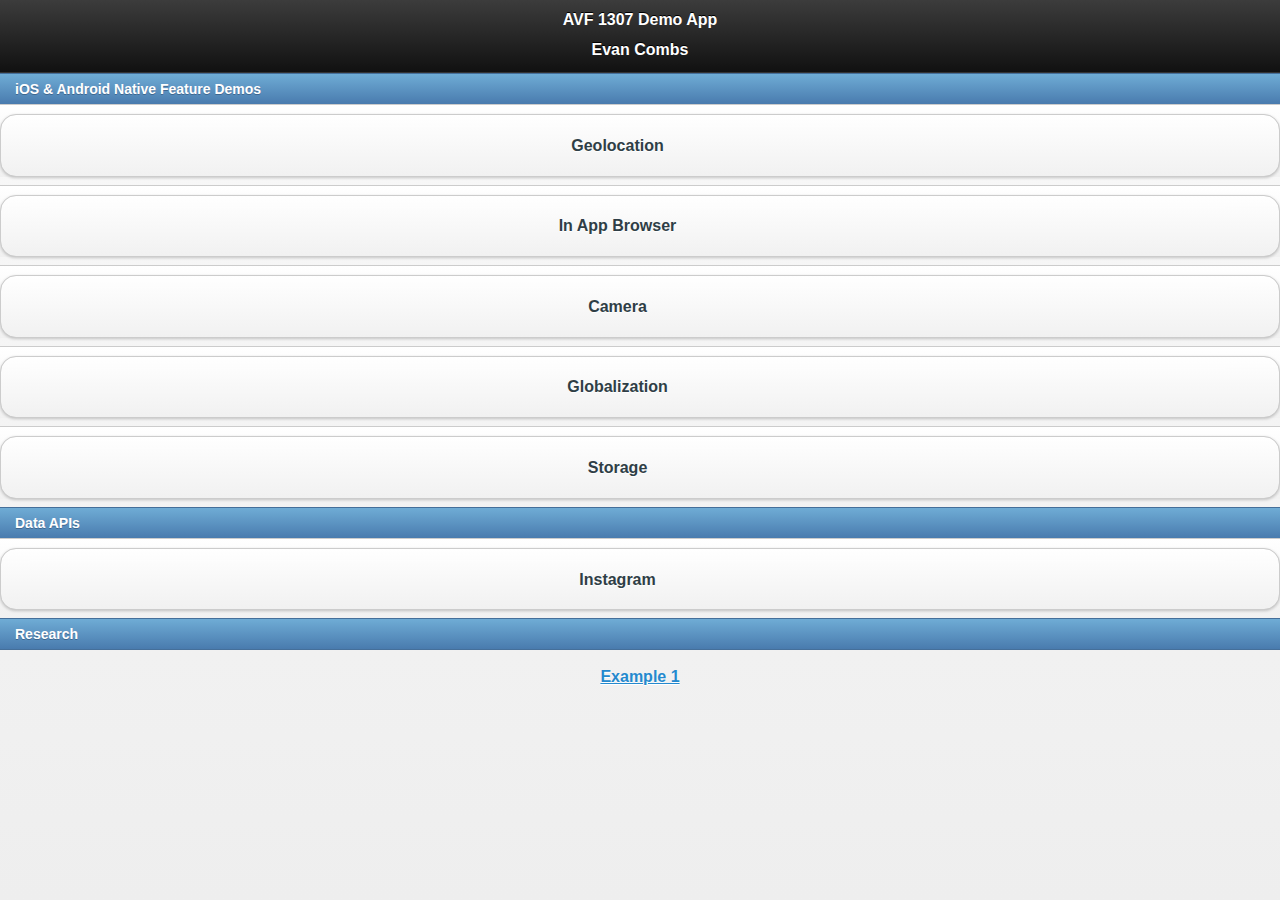
==== myiOSProject/www/index.html @ 601bd819 "more instagam" ====
<!DOCTYPE html>
<!--
    Licensed to the Apache Software Foundation (ASF) under one
    or more contributor license agreements.  See the NOTICE file
    distributed with this work for additional information
    regarding copyright ownership.  The ASF licenses this file
    to you under the Apache License, Version 2.0 (the
    "License"); you may not use this file except in compliance
    with the License.  You may obtain a copy of the License at

    http://www.apache.org/licenses/LICENSE-2.0

    Unless required by applicable law or agreed to in writing,
    software distributed under the License is distributed on an
    "AS IS" BASIS, WITHOUT WARRANTIES OR CONDITIONS OF ANY
     KIND, either express or implied.  See the License for the
    specific language governing permissions and limitations
    under the License.
-->
<html>
    <head>
        <meta charset="utf-8" />
        <meta name="format-detection" content="telephone=no" />
        <meta name="viewport" content="user-scalable=no, initial-scale=1, maximum-scale=1, minimum-scale=1, width=device-width, height=device-height, target-densitydpi=device-dpi" />
        <link rel="stylesheet" href="css/jquery.mobile-1.3.1.min.css">
        <link rel="stylesheet" type="text/css" href="css/css.css" />
        <title>Home</title>
    </head>
    <body>
        
        <section id="home" data-role="page">
        	<div data-role="header" data-position="fixed">
        		<h1>AVF 1307 Demo App</h1>
        		<h3>Evan Combs</h3>
        	</div>
        	<div data-role="content">
        		<div>
        			<ul data-role="listview">
        				<li data-role="list-divider">iOS & Android Native Feature Demos</li>
        				<li><a href="#placeholder" data-role="button">Geolocation</a></li>
        				<li><a href="#placeholder" data-role="button">In App Browser</a></li>
        				<li><a href="#placeholder" data-role="button">Camera</a></li>
        				<li><a href="#placeholder" data-role="button">Globalization</a></li>
        				<li><a href="#placeholder" data-role="button">Storage</a></li>

        				<li data-role="list-divider">Data APIs</li>
        				<li><a href="https://instagram.com/oauth/authorize/?client_id=0560a6ec21c9ca7459c21d3dd5788&redirect_uri=http://b58855.github.io/AVFW/myiOSProject/www/index.html#instagram&response_type=token" data-role="button">Instagram</a></li>

        				<li data-role="list-divider">Research</li>
        				<br/>
        				<a href="#placeholder">Example 1</a>
        			</ul>
        		</div>
        		<br/><br/>
        	</div>
        </section>
        
        <section id="instagram" data-role="page">
        	<ul>
        	</ul>
        </section>
        
        <section id="twitter" data-role="page">
        	<ul>
        	</ul>
        </section>
        
        <section id="placeholder" data-role="page">
        	<div data-role="header" data-position="fixed">
        		<h1>AVF 1307 Demo App</h1>
        		<h3>Evan Combs</h3>
        	</div>
        </section>
        
        
        <script src="js/jquery-1.9.1.min.js"></script>
		<script src="js/jquery.mobile-1.3.1.min.js"></script>
        <script type="text/javascript" src="cordova.js"></script>
        <script type="text/javascript" src="js/index.js"></script>
        <script type="text/javascript">
            app.initialize();
        </script>
        <script type="text/javascript" src="js/main.js"></script>
    </body>
</html>
---- myiOSProject/www/css/css.css ----
body{
	text-align: center;
	width: 450px;
	border: medium solid #0C0;
	background-color: #FFF;
}
section{
}
table{
	text-align: center;
	position: relative;
	margin: 3px;
}
h2{
	border-bottom-width: thin;
	border-bottom-style: solid;
	border-bottom-color: #0C0;
	border-top-width: thin;
	border-top-style: solid;
	border-top-color: #0C0;
	background-color: #EEE;
	color: #030;
}

#contentArea{
	text-align: center;
}
#header{
	color: #060;
}

.item{
	position: relative;
	float: left;
	margin: 2px;
}
.content{
	clear: left;
	text-align: center;
}
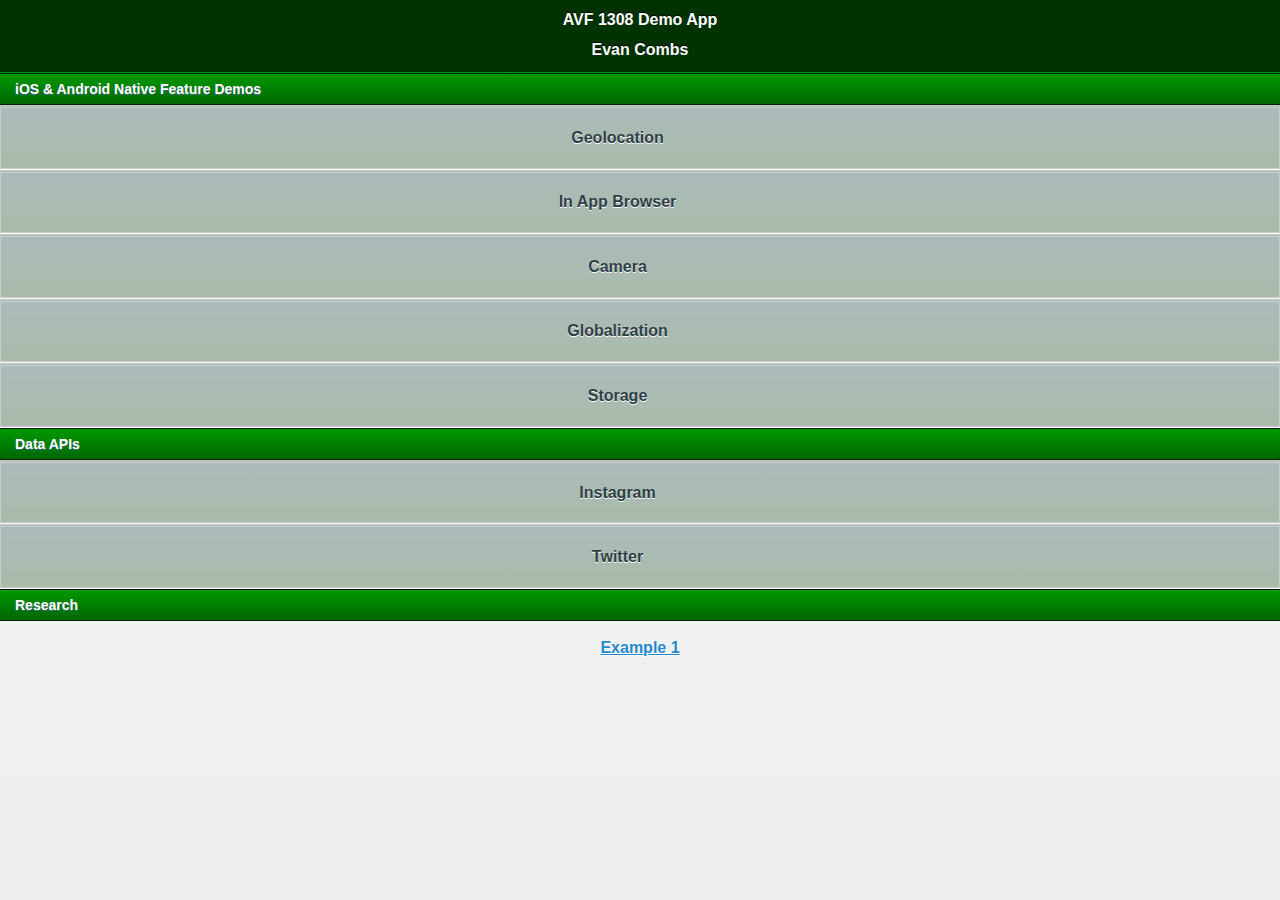
==== commit 02b4da16: "first" ====
--- a/myiOSProject/www/index.html
+++ b/myiOSProject/www/index.html
@@ -29,24 +29,25 @@
     <body>
         
         <section id="home" data-role="page">
-        	<div data-role="header" data-position="fixed">
-        		<h1>AVF 1307 Demo App</h1>
+        	<header data-role="header" data-position="fixed">
+        		<h1>AVF 1308 Demo App</h1>
         		<h3>Evan Combs</h3>
-        	</div>
+        	</header>
         	<div data-role="content">
         		<div>
         			<ul data-role="listview">
-        				<li data-role="list-divider">iOS & Android Native Feature Demos</li>
+        				<li data-role="list-divider" class="divider">iOS & Android Native Feature Demos</li>
         				<li><a href="#placeholder" data-role="button">Geolocation</a></li>
         				<li><a href="#placeholder" data-role="button">In App Browser</a></li>
         				<li><a href="#placeholder" data-role="button">Camera</a></li>
         				<li><a href="#placeholder" data-role="button">Globalization</a></li>
         				<li><a href="#placeholder" data-role="button">Storage</a></li>
 
-        				<li data-role="list-divider">Data APIs</li>
-        				<li><a href="https://instagram.com/oauth/authorize/?client_id=0560a6ec21c9ca7459c21d3dd5788&redirect_uri=http://b58855.github.io/AVFW/myiOSProject/www/index.html#instagram&response_type=token" data-role="button">Instagram</a></li>
+        				<li data-role="list-divider" class="divider">Data APIs</li>
+        				<li><a href="#placeholder" data-role="button">Instagram</a></li>
+        				<li><a href="#placeholder" data-role="button">Twitter</a></li>
 
-        				<li data-role="list-divider">Research</li>
+        				<li data-role="list-divider" class="divider">Research</li>
         				<br/>
         				<a href="#placeholder">Example 1</a>
         			</ul>
@@ -55,21 +56,29 @@
         	</div>
         </section>
         
-        <section id="instagram" data-role="page">
+        <section id="instagramAPI" data-role="page">
+        	<header data-role="header" data-position="fixed">
+        		<h1>AVF 1307 Demo App</h1>
+        		<h3>Evan Combs</h3>
+        	</header>
         	<ul>
         	</ul>
         </section>
         
         <section id="twitter" data-role="page">
+        	<header data-role="header" data-position="fixed">
+        		<h1>AVF 1307 Demo App</h1>
+        		<h3>Evan Combs</h3>
+        	</header>
         	<ul>
         	</ul>
         </section>
         
         <section id="placeholder" data-role="page">
-        	<div data-role="header" data-position="fixed">
+        	<header data-role="header" data-position="fixed">
         		<h1>AVF 1307 Demo App</h1>
         		<h3>Evan Combs</h3>
-        	</div>
+        	</header>
         </section>
         
         
--- a/myiOSProject/www/css/css.css
+++ b/myiOSProject/www/css/css.css
@@ -1,40 +1,49 @@
 body{
 	text-align: center;
-	width: 450px;
-	border: medium solid #0C0;
-	background-color: #FFF;
-}
-section{
-}
-table{
-	text-align: center;
-	position: relative;
-	margin: 3px;
-}
-h2{
-	border-bottom-width: thin;
-	border-bottom-style: solid;
-	border-bottom-color: #0C0;
-	border-top-width: thin;
-	border-top-style: solid;
-	border-top-color: #0C0;
-	background-color: #EEE;
-	color: #030;
 }
 
-#contentArea{
-	text-align: center;
-}
-#header{
-	color: #060;
+.ui-bar-a{
+	background: #003300;
+	color: #FFFFFF;
+	text-shadow: 0 -1px 0 #000000;
+	border-top-width: thin;
+	border-bottom-width: thin;
+	border-top-style: solid;
+	border-bottom-style: solid;
+	border-top-color: #090;
+	border-bottom-color: #090;
 }
 
-.item{
-	position: relative;
-	float: left;
-	margin: 2px;
+
+
+.ui-bar-b{
+	background: linear-gradient(#009900, #006600) repeat scroll 0 0 #00FF00;
+	border-top: 1px solid #002200;
+	border-bottom: 1px solid #002200;
 }
-.content{
-	clear: left;
-	text-align: center;
+
+
+
+
+.ui-btn{
+	margin-top: 1px;
+	margin-bottom: 1px;
 }
+.ui-btn-up-c{
+	background: linear-gradient(#AABBBB, #AABBAA) repeat scroll 0 0 #000000;
+}
+.ui-btn-down-c{
+	background: linear-gradient(#DDEEEE, #DDEEDD) repeat scroll 0 0 #000000;
+}
+.ui-btn-hover-c{
+	background: linear-gradient(#889999, #889988) repeat scroll 0 0 #000000;
+}
+.ui-btn-inner{
+	border: none;
+}
+.ui-shadow{
+	box-shadow: none;
+}
+.ui-btn-corner-all{
+	border-radius: 0px;
+}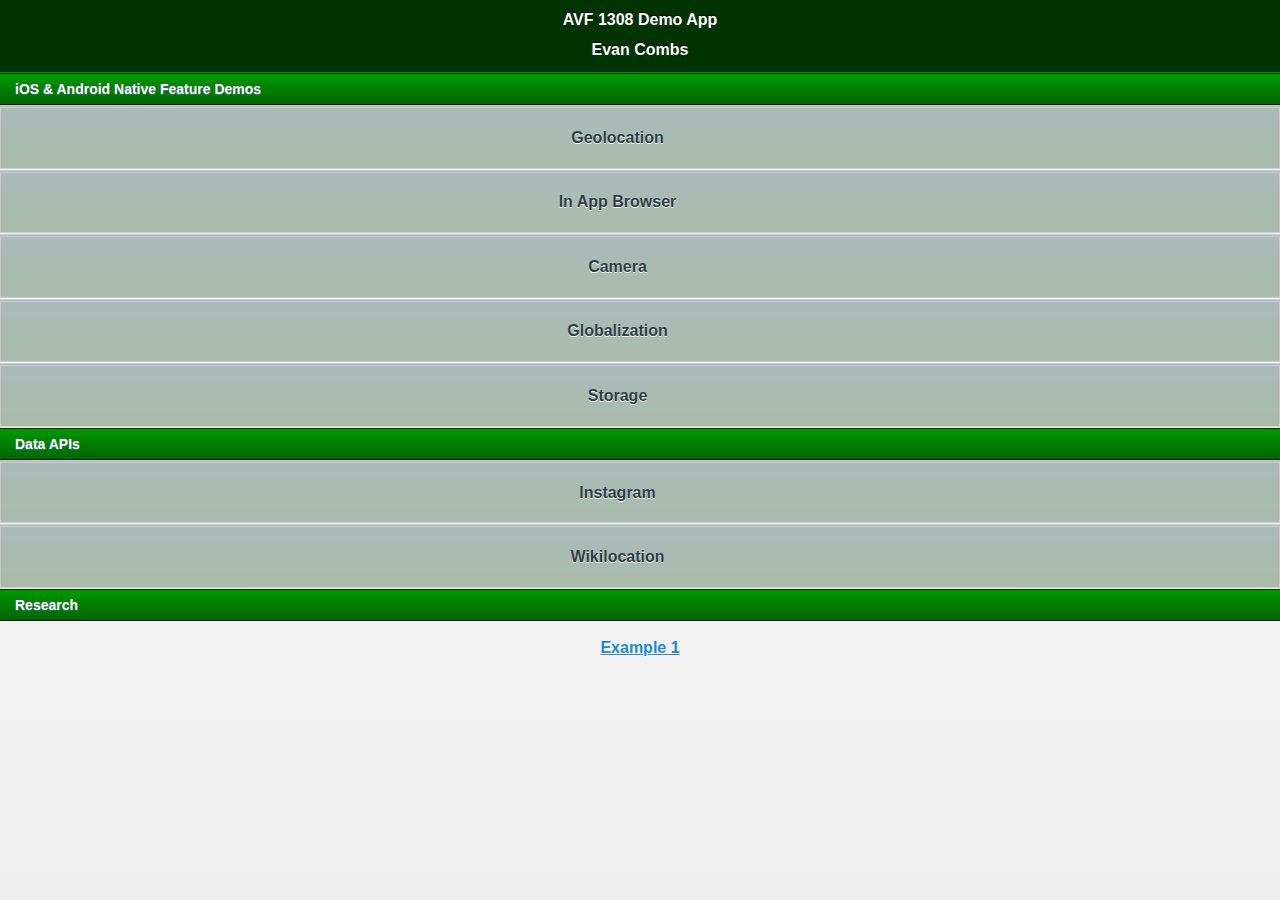
==== commit 8a513618: "Week2" ====
--- a/myiOSProject/www/index.html
+++ b/myiOSProject/www/index.html
@@ -21,7 +21,7 @@
     <head>
         <meta charset="utf-8" />
         <meta name="format-detection" content="telephone=no" />
-        <meta name="viewport" content="user-scalable=no, initial-scale=1, maximum-scale=1, minimum-scale=1, width=device-width, height=device-height, target-densitydpi=device-dpi" />
+        <!--<meta name="viewport" content="user-scalable=no, initial-scale=1, maximum-scale=1, minimum-scale=1, width=device-width, height=device-height, target-densitydpi=device-dpi" />-->
         <link rel="stylesheet" href="css/jquery.mobile-1.3.1.min.css">
         <link rel="stylesheet" type="text/css" href="css/css.css" />
         <title>Home</title>
@@ -44,8 +44,8 @@
         				<li><a href="#placeholder" data-role="button">Storage</a></li>
 
         				<li data-role="list-divider" class="divider">Data APIs</li>
-        				<li><a href="#placeholder" data-role="button">Instagram</a></li>
-        				<li><a href="#placeholder" data-role="button">Twitter</a></li>
+        				<li><a href="#instagramAPI" data-role="button">Instagram</a></li>
+        				<li><a href="#wikilocation" data-role="button">Wikilocation</a></li>
 
         				<li data-role="list-divider" class="divider">Research</li>
         				<br/>
@@ -58,25 +58,43 @@
         
         <section id="instagramAPI" data-role="page">
         	<header data-role="header" data-position="fixed">
-        		<h1>AVF 1307 Demo App</h1>
+        		<h1>AVF 1308 Demo App</h1>
         		<h3>Evan Combs</h3>
+        		<h3>Instagram</h3>
         	</header>
-        	<ul>
-        	</ul>
+        	<content>
+        		<div>
+        			<a href="#home">Back</a>
+        		</div>
+        		<div>
+        		</div>
+	        	<ul>
+    	    	</ul>
+			</content>
         </section>
         
-        <section id="twitter" data-role="page">
+        <section id="wikilocation" data-role="page">
         	<header data-role="header" data-position="fixed">
-        		<h1>AVF 1307 Demo App</h1>
+        		<h1>AVF 1308 Demo App</h1>
         		<h3>Evan Combs</h3>
+        		<h3>Wikilocation</h3>
         	</header>
-        	<ul>
-        	</ul>
+        	<!--Change the div to content with divs inside, remove coordinance-->
+        	<content>
+      			<div>
+       				<a href="#home">Back</a>
+       				<a href="#">New Location</a>
+       			</div>
+        		<div>
+        		</div>
+        		<ul>
+        		</ul>
+        	</content>
         </section>
         
-        <section id="placeholder" data-role="page">
+        <section id="placeholder" data-role="page" data-add-back-btn="true">
         	<header data-role="header" data-position="fixed">
-        		<h1>AVF 1307 Demo App</h1>
+        		<h1>AVF 1308 Demo App</h1>
         		<h3>Evan Combs</h3>
         	</header>
         </section>
--- a/myiOSProject/www/css/css.css
+++ b/myiOSProject/www/css/css.css
@@ -1,6 +1,82 @@
 body{
 	text-align: center;
 }
+content{
+}
+content div{
+	margin-top: 1px;
+	margin-bottom: 5px;
+}
+content div a{
+	height: 100px;
+	width: 300px;
+	margin-top: 5px;
+	margin-bottom: 5px;
+	padding: 5px;
+}
+content div h4{
+	margin-top: 2px;
+	margin-bottom: 2px;	
+}
+content ul{
+	padding-left: 0px;
+}
+#wikilocation content ul li{
+	height: 50px;
+	width: 100%;
+	background: linear-gradient(#AABBBB, #AABBAA) repeat scroll 0 0 #000000;
+	color: #FFFFFF;
+	text-shadow: 0 -1px 0 #000000;
+	margin-bottom: 2px;
+	list-style-type: none;
+	vertical-align: middle;
+	padding-top: 25px;
+}
+#wikilocation content ul li:hover{
+	background: linear-gradient(#889999, #889988) repeat scroll 0 0 #000000;
+	color: #FFFFFF;
+	text-shadow: 0 -1px 0 #000000;
+}
+#wikilocation content ul li:down{
+	background: linear-gradient(#889999, #889988) repeat scroll 0 0 #000000;
+	color: #FFFFFF;
+	text-shadow: 0 -1px 0 #000000;
+}
+#wikilocation content ul li a{
+	color: #FFFFFF;
+	text-shadow: 0 -1px 0 #000000;
+	text-decoration: none;
+}
+#instagramAPI content ul{
+	padding: 0px;
+}
+#instagramAPI content ul li{
+	float: left;
+	width: 23.5%;
+	height: 30%;
+	margin-left: .8%;
+	margin-bottom: 20px;
+	padding: 2px;
+	clear: right;
+	text-decoration: none;
+	list-style-type: none;
+}
+#instagramAPI content ul li img{
+	width: 100%;
+	text-decoration: none;
+}
+#instagramAPI content ul li a{
+	font-size: 75%;
+}
+label{
+	margin-top: 4px;
+	margin-bottom: 2px;
+}
+input{
+	margin-bottom: 5px;
+}
+
+
 
 .ui-bar-a{
 	background: #003300;
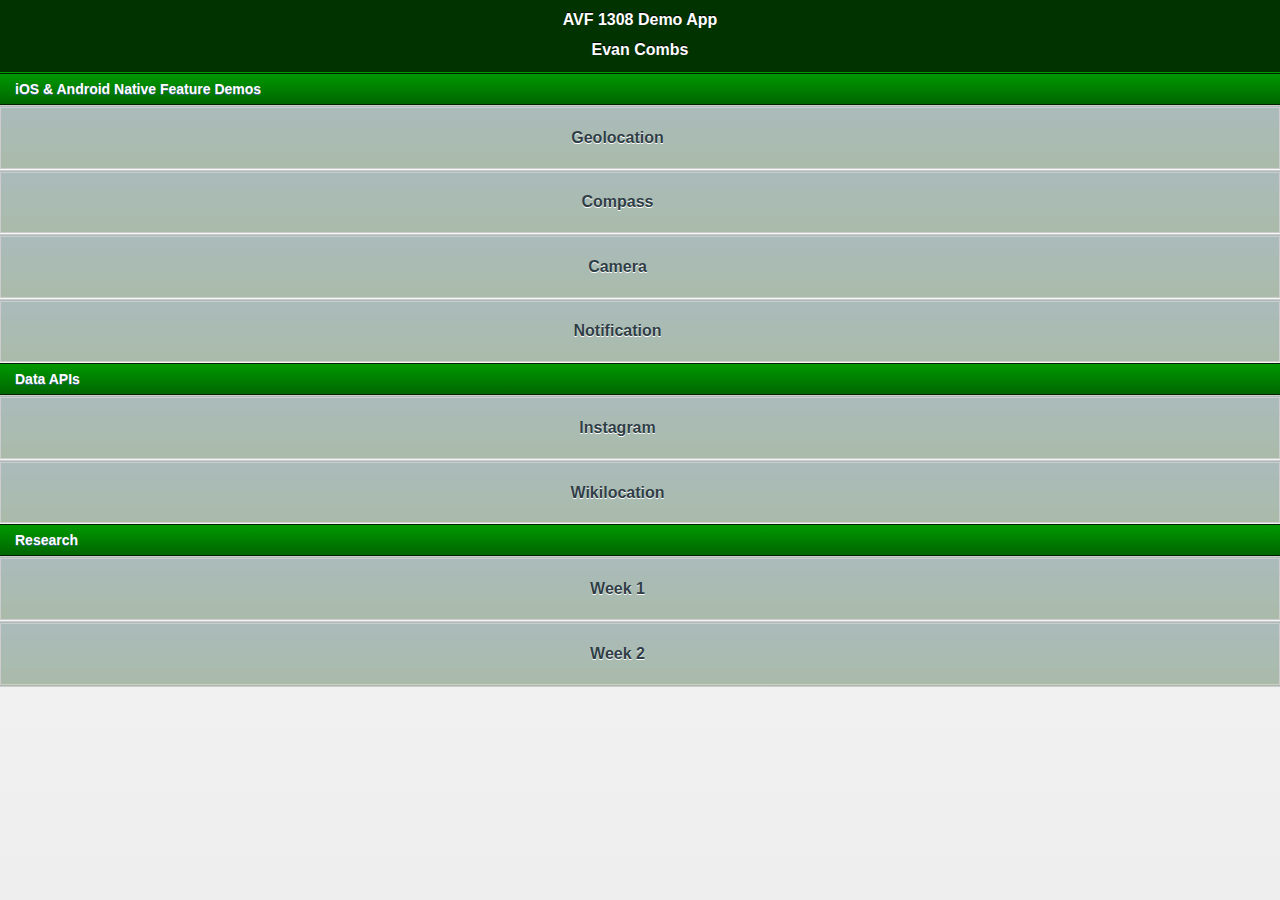
==== commit 5eec04d6: "Week3" ====
--- a/myiOSProject/www/index.html
+++ b/myiOSProject/www/index.html
@@ -34,24 +34,21 @@
         		<h3>Evan Combs</h3>
         	</header>
         	<div data-role="content">
-        		<div>
-        			<ul data-role="listview">
-        				<li data-role="list-divider" class="divider">iOS & Android Native Feature Demos</li>
-        				<li><a href="#placeholder" data-role="button">Geolocation</a></li>
-        				<li><a href="#placeholder" data-role="button">In App Browser</a></li>
-        				<li><a href="#placeholder" data-role="button">Camera</a></li>
-        				<li><a href="#placeholder" data-role="button">Globalization</a></li>
-        				<li><a href="#placeholder" data-role="button">Storage</a></li>
+                <ul data-role="listview">
+                    <li data-role="list-divider" class="divider">iOS & Android Native Feature Demos</li>
+                    <li><a href="#geolocation" data-role="button">Geolocation</a></li>
+                    <li><a href="#compass" data-role="button">Compass</a></li>
+                    <li><a href="#camera" data-role="button">Camera</a></li>
+                    <li><a href="#notification" data-role="button">Notification</a></li>
 
-        				<li data-role="list-divider" class="divider">Data APIs</li>
-        				<li><a href="#instagramAPI" data-role="button">Instagram</a></li>
-        				<li><a href="#wikilocation" data-role="button">Wikilocation</a></li>
+                    <li data-role="list-divider" class="divider">Data APIs</li>
+                    <li><a href="#instagramAPI" data-role="button">Instagram</a></li>
+                    <li><a href="#wikilocation" data-role="button">Wikilocation</a></li>
 
-        				<li data-role="list-divider" class="divider">Research</li>
-        				<br/>
-        				<a href="#placeholder">Example 1</a>
-        			</ul>
-        		</div>
+                    <li data-role="list-divider" class="divider">Research</li>
+                    <li><a href="#week1" data-role="button">Week 1</a></li>
+                    <li><a href="#week2" data-role="button">Week 2</a></li>
+                </ul>
         		<br/><br/>
         	</div>
         </section>
@@ -92,11 +89,79 @@
         	</content>
         </section>
         
-        <section id="placeholder" data-role="page" data-add-back-btn="true">
+        <section id="geolocation" data-role="page" data-add-back-btn="true">
+        	<header data-role="header" data-position="fixed">
+        		<h1>AVF 1308 Demo App</h1>
+        		<h3>Evan Combs</h3>
+                <h3>Geolocation</h3>
+        	</header>
+            <content>
+            </content>
+        </section>
+        
+        <section id="compass" data-role="page" data-add-back-btn="true">
+        	<header data-role="header" data-position="fixed">
+        		<h1>AVF 1308 Demo App</h1>
+        		<h3>Evan Combs</h3>
+                <h3>Compass</h3>
+        	</header>
+            <content>
+            	<img src="img/compassBack.png" width="275" height="275" id="compassBack"> 
+                <img src="img/compass.png" width="50" height="137.5" id="compassIMG">
+           	</content>
+        </section>
+        
+        <section id="notification" data-role="page" data-add-back-btn="true">
+        	<header data-role="header" data-position="fixed">
+        		<h1>AVF 1308 Demo App</h1>
+        		<h3>Evan Combs</h3>  
+                <h3>Notification</h3>        
+        	</header>
+            <content>
+            	<ul>
+                	<li id="confirm"><a href="#" data-role="button">PRESS ME!!!</a></li>
+                </ul>
+            </content>
+        </section>
+        
+        <section id="camera" data-role="page" data-add-back-btn="true">
+        	<header data-role="header" data-position="fixed">
+        		<h1>AVF 1308 Demo App</h1>
+        		<h3>Evan Combs</h3>
+                <h3>Camera</h3>
+        	</header>
+            <content>
+            </content>
+        </section>
+        
+        <section id="week1" data-role="page" data-add-back-btn="true">
         	<header data-role="header" data-position="fixed">
         		<h1>AVF 1308 Demo App</h1>
         		<h3>Evan Combs</h3>
         	</header>
+            <content>
+            	<p>
+                	1.The biggest advantage to using Twitter for logins and payments is to allow quicker more secure payments, there are fewer logins the user has to remember, and the site can automatically post tweets for the person. If you want people to know you just bought a cool new computer, you don't have to do anything the site does it for you saving a little time and hassle. I find it to be an interesting concept.
+					<br/><br/>2.JSON-P allows for quick and easy access to JSON data from any server or domain without needing to reload the page. This gives the site to pull live data from another source to use.
+					<br/><br/>3.Many sites use JSON, but I found it interesting that YouTube uses it, as well as some other video sites. You could come up with some very interesting combinations using YouTube and native features. I find combining YouTube with geolocation to be the most interesting, or geolocation with anything really. Enter a certain area and the app pulls up a related video that could tell the person anything you want it to say or show. Using geolocation would also be an excellent combination with Wikipedia, Instagram, or some kind of business locator, especially for those new or visiting a location.
+					<br/><br/>4.After looking through everything I can come up with a way to use just about everything with my app idea, but I need to limit it to the essentials to create something that works well even without all the bells and whistles. This means I will be focusing on geolocation, camera, in app browser, media, and storage. I would like to have it pull data from Twitter, Instagram, and Youtube. I was thinking of creating a scavenger hunting app where you can use the app to record what you have and have not done, update your progress for others playing to see, and incorporate internet resources into the game.
+					<br/><br/>5.Over time I have discovered that research is the most important part of the workflow. If you do a good enough job and take enough time researching the rest of the project comes together a lot easier with less surprises. It is impossible to avoid all surprises, but it is important to reduce as many of them as possible. Research never really stops though, I just do less of it. At that point I like to test what I researched, make sure I can get it to work, and I like what it does. Once I know exactly what I want I go into the design phase. Once I get to the actual development it should be mostly straight forward, with a lot of copy and paste from my testing phase, and tweaking of the design.
+                </p>
+            </content>
+        </section>
+        <section id="week2" data-role="page" data-add-back-btn="true">
+        	<header data-role="header" data-position="fixed">
+        		<h1>AVF 1308 Demo App</h1>
+        		<h3>Evan Combs</h3>
+        	</header>
+            <content>
+            	<p>
+                	1.One thing I haven’t used to its full capabilities is the alt attribute in images. Using descriptive words of the pictures would be very useful for the blind, and more informative if the picture doesn’t load properly. At this time I do not see anything else that I could improve, but I am sure as the project progresses I will find more.
+					<br/><br/>2.Most of the little annoyances I heard were more based on the reader either stating unnecessary information, or mispronouncing a word. That is a problem that you could run into though. Misspelled words while to someone who can see might realize what it is supposed to be, if it is too far off the reader might have trouble pronouncing it causing trouble for the listener to understand what is on the page. It is already very important to have correct grammar for those with vision, this is just another reason why correct spelling and grammar is important.
+					<br/><br/>3.Siri and Google’s equivalent are two very prominent apps, that ship with all new iOS and Android devices, are all about accessibility. They both provide for a simple and easy voice interface for doing just about anything on your device. Both are good enough that people want to use them not because they have to, but because they can.
+					<br/><br/>4.On Android there is an app called TalkBack. It provides accessibility features such as spoken, audio, and vibration feedback. Verizon has a whole suit of apps designed to help the blind use their smartphones better. The apps are centered around the core functions of the phone such as calling, texting, calendar, emails, gps, and other features.
+                </p>
+            </content>
         </section>
         
         
--- a/myiOSProject/www/css/css.css
+++ b/myiOSProject/www/css/css.css
@@ -68,6 +68,33 @@
 #instagramAPI content ul li a{
 	font-size: 75%;
 }
+#camera content img{
+	height: 50%;
+	width: 50%;
+	margin: 10px;
+	padding: 2px;
+	border: thin groove #333;
+}
+#geolocation content img{
+	border: thin groove #333;
+}
+#compassIMG{
+	position: absolute;
+	left: 112.5px;
+	top: 0px;
+	z-index: 1;
+}
+#compassBack{
+	position: relative;
+	left: 0px;
+	top: 190px;
+	z-index: 0;
+}
+#compass content{
+	position: relative;
+	left: 0px;
+	top: 0px;
+}
 label{
 	margin-top: 4px;
 	margin-bottom: 2px;
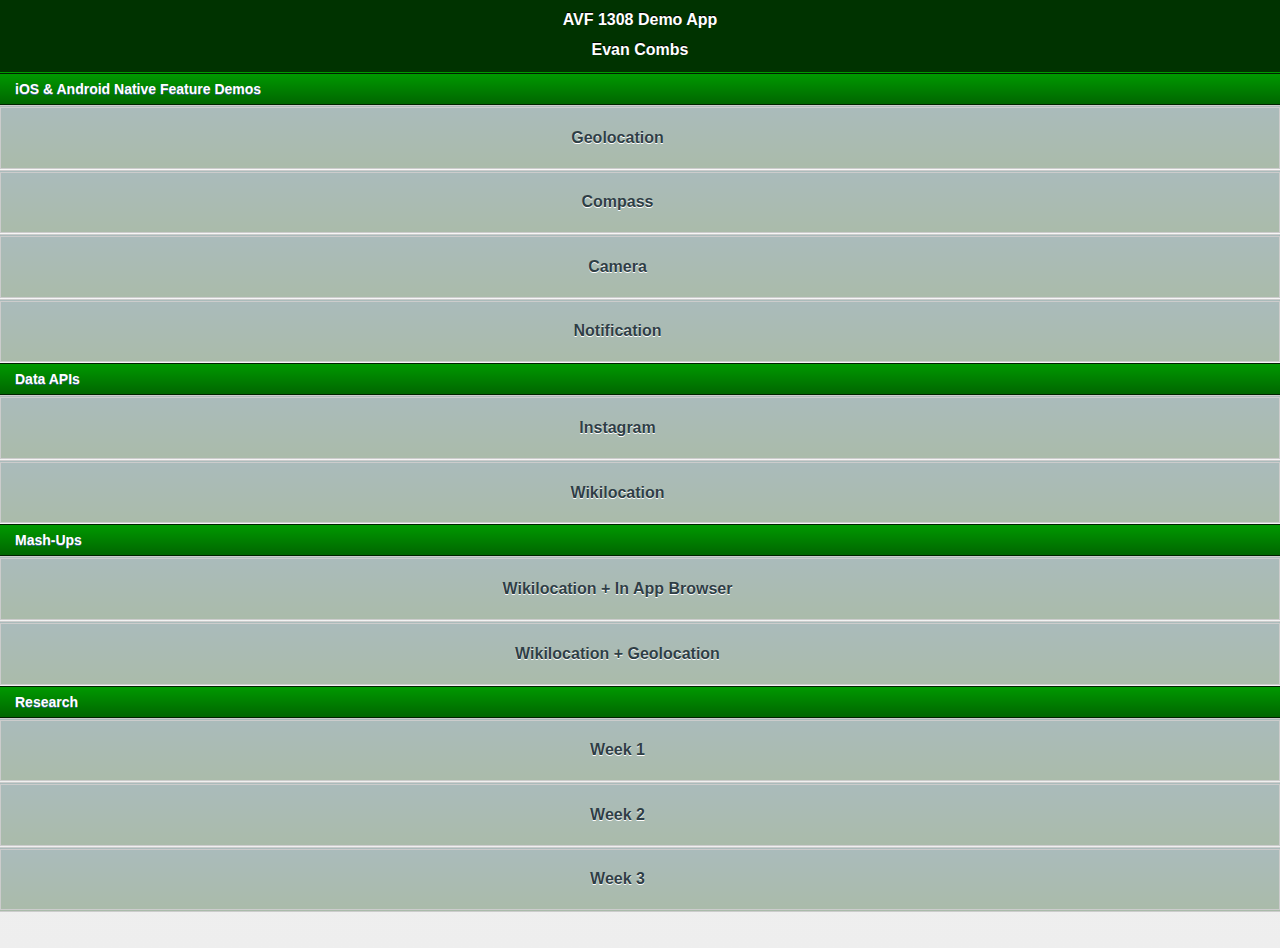
==== commit 73fb4159: "week4" ====
--- a/myiOSProject/www/index.html
+++ b/myiOSProject/www/index.html
@@ -44,10 +44,15 @@
                     <li data-role="list-divider" class="divider">Data APIs</li>
                     <li><a href="#instagramAPI" data-role="button">Instagram</a></li>
                     <li><a href="#wikilocation" data-role="button">Wikilocation</a></li>
+                    
+                    <li data-role="list-divider" class="divider">Mash-Ups</li>
+                    <li><a href="#mu-WI" data-role="button">Wikilocation + In App Browser</a></li>
+                    <li><a href="#mu-WG" data-role="button">Wikilocation + Geolocation</a></li>
 
                     <li data-role="list-divider" class="divider">Research</li>
                     <li><a href="#week1" data-role="button">Week 1</a></li>
                     <li><a href="#week2" data-role="button">Week 2</a></li>
+                    <li><a href="#week3" data-role="button">Week 3</a></li>
                 </ul>
         		<br/><br/>
         	</div>
@@ -134,6 +139,28 @@
             </content>
         </section>
         
+        <section id="mu-WI" data-role="page" data-add-back-btn="true">
+        	<header data-role="header" data-position="fixed">
+        		<h1>AVF 1308 Demo App</h1>
+        		<h3>Evan Combs</h3>
+                <h3>Mash-Up Wikilocation + In App Browser</h3>
+        	</header>
+            <content>
+            </content>
+        </section>
+        
+        <section id="mu-WG" data-role="page" data-add-back-btn="true">
+        	<header data-role="header" data-position="fixed">
+        		<h1>AVF 1308 Demo App</h1>
+        		<h3>Evan Combs</h3>
+                <h3>Mash-Up Wikilocation + Geolocation</h3>
+        	</header>
+            <content>
+            	<ul>
+                </ul>
+            </content>
+        </section>
+        
         <section id="week1" data-role="page" data-add-back-btn="true">
         	<header data-role="header" data-position="fixed">
         		<h1>AVF 1308 Demo App</h1>
@@ -160,6 +187,19 @@
 					<br/><br/>2.Most of the little annoyances I heard were more based on the reader either stating unnecessary information, or mispronouncing a word. That is a problem that you could run into though. Misspelled words while to someone who can see might realize what it is supposed to be, if it is too far off the reader might have trouble pronouncing it causing trouble for the listener to understand what is on the page. It is already very important to have correct grammar for those with vision, this is just another reason why correct spelling and grammar is important.
 					<br/><br/>3.Siri and Google’s equivalent are two very prominent apps, that ship with all new iOS and Android devices, are all about accessibility. They both provide for a simple and easy voice interface for doing just about anything on your device. Both are good enough that people want to use them not because they have to, but because they can.
 					<br/><br/>4.On Android there is an app called TalkBack. It provides accessibility features such as spoken, audio, and vibration feedback. Verizon has a whole suit of apps designed to help the blind use their smartphones better. The apps are centered around the core functions of the phone such as calling, texting, calendar, emails, gps, and other features.
+                </p>
+            </content>
+        </section>
+        <section id="week3" data-role="page" data-add-back-btn="true">
+        	<header data-role="header" data-position="fixed">
+        		<h1>AVF 1308 Demo App</h1>
+        		<h3>Evan Combs</h3>
+        	</header>
+            <content>
+            	<p>
+                Games, games, and more games. In all three markets the most popular apps are games. Another popular type of app are entertainment apps. Entertainment apps came in third in the US and UK, and second in Japan. In other words when people look for apps they are looking for an app that can occupy their minds when they have nothing else to do. Typically that time will be while in a waiting room; on a bus, train, or plane; or just at home bored. Unlike other types of apps there is always craving for something new.
+				<br/><br/>It was tough to find solid numbers, but after some research I was able to find some numbers for plans in the 500mb to 1GB range of data per month. In the USA the average data plan is going to cost you about $15 to $25. The UK seems to be slightly cheaper more in the $10 to $15 range. In Japan the cost is about $20.
+				<br/><br/>In order to take full advantage of the markets I would go the route of a game or entertainment app. It would need to be something that can be used quickly for short periods of time, but also has a lot of return value. Mobile apps sell best based on word of mouth. If everyone is bored of the app within a few days it isn't going to sell very well. At the same time it would need to be novel as there is a lot of competition. Data is obviously a concern so it would need to have low data usage. If there are updates it would be best to have an option that blocks updates when not on a wi-fi network.
                 </p>
             </content>
         </section>
--- a/myiOSProject/www/css/css.css
+++ b/myiOSProject/www/css/css.css
@@ -43,8 +43,8 @@
 	text-shadow: 0 -1px 0 #000000;
 }
 #wikilocation content ul li a{
-	color: #FFFFFF;
-	text-shadow: 0 -1px 0 #000000;
+	color: #000000;
+	text-shadow: 0 -1px 0 #FFFFFF;
 	text-decoration: none;
 }
 #instagramAPI content ul{
